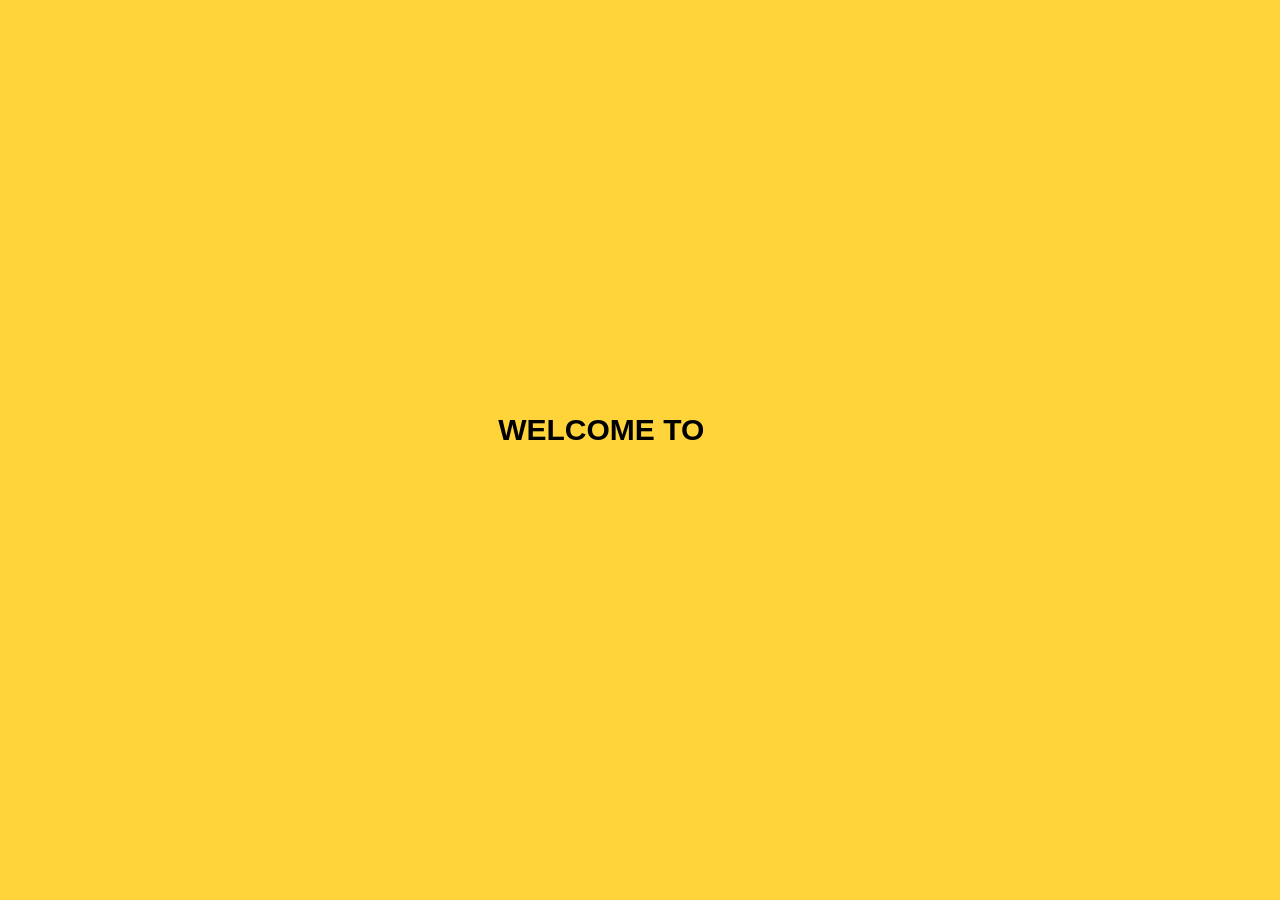
==== frontend/index.html @ 25b2861d "Initial PriyaMart project" ====
<!DOCTYPE html>
<html lang="en">
<head>
    <meta charset="UTF-8">
    <meta name="viewport" content="width=device-width, initial-scale=1.0">
    <title>PRIYAMART</title>
    <link rel="stylesheet" href="style.css">
</head>
<body>
    <div class="splash-screen">
    <h2 >WELCOME TO OUR</h2>
    <h1 >PRIYAMART</h1>
    <p>YOUR SMART MINI SUPER MARKET</p>
    </div>
    <div class="login-page">
        <div class="login-box">
            <h1>WELCOME BACK!!!!</h1>
            <p>Login to PriyaMart</p>
            <input typetext="text" id="username" placeholder="Enter your username or email">
             <small id="usernameError"></small>
            <input typetext="password" id="password" placeholder="Enter password">
            <small id="passwordError"></small>
            <button onclick="login()">Login</button>
            <p class="register-text">
                Don't have an account?
                <a href="register.html">Register</a>
            </p>

        </div>

    </div>
    <script src="script.js"></script>

</body>
</html>
---- frontend/style.css ----
body {
    margin: 0;
    font-family: Arial, sans-serif;
}

.splash-screen {
    height: 100vh;
    background: #ffd43b;

    display: flex;
    flex-direction: column;
    justify-content: center;
    align-items: center;
}

.splash-screen h2 {
    font-size: 30px;
    margin: 10px;
}

.splash-screen h1 {
    font-size: 60px;
    margin: 10px;
}

.splash-screen p {
    font-size: 20px;
    margin: 10px;
}
.splash-screen h2 {
    overflow:hidden;
    white-space:nowrap;
    width: 0;
    animation: welcome 2s steps(14) forwards;
}

@keyframes welcome {
    from {
        width: 0;
    }

    to {
        width: 17ch;
    }
}
.login-page{
    display:none;
    height:100vh;
    justify-content:center;
    align-items: center;
    background-color: #fff8dc;
    
}
.login-box{
    width:350px;
    padding:35px;
    background-color: white;
    border-radius:15px;
    text-align: center;
    box-shadow: 0 5px 20px rgba(0,0,0,0.15);
}
.login-box h2{
    margin-bottom:10px;
    font-size:30px;
}
.login-box p{
    margin-bottom:20px;
}

.login-box input{
    width:100%;
    padding:12px;
    margin-bottom:15px;
    border:1px solid #ccc;
    border-radius:8px;
    font-size:15px;
}
.login-box button{
    width:100%;
    padding:12px;
    border:none;
    border-radius:8px;
    background-color: #ffc107;
    font-size:16px;
    font-weight:bold;
    cursor:pointer;
}

.register-text{
    margin-top:20px;
    font-size:14px;

}

.register-text a{
    color:#d89b00;
    font-weight:bold;
}
#usernameError,
#passwordError{
    display: block;
    width:auto;
    height:auto;

    color:red;
    font-size:13px;
    text-align:left;
    border:none;
    outline:none;
    background: transparent;
    box-shadow: none;
    padding:0;
    margin:-8px 0 10px 0;
}

.register-page {
    margin:0;
    padding:0;
    width:100vw;
    min-height:100vh;
    display: flex;
    justify-content: center;
    align-items: center;
    background-color: #fff8dc;
    box-sizing:border-box;
}

.register-box {
    width: 350px;
    padding: 35px;
    background-color: white;
    border-radius: 15px;
    text-align: center;
    box-shadow: 0 5px 20px rgba(0,0,0,0.15);
    box-sizing:border-box;
}

.register-box h1 {
    margin-bottom: 10px;
    font-size: 30px;
}

.register-box p {
    margin-bottom: 20px;
}

.register-box input {
    width: 100%;
    padding: 12px;
    margin-bottom: 15px;
    border: 1px solid #ccc;
    border-radius: 8px;
    font-size: 15px;
    box-sizing: border-box;
}

.register-box button {
    width: 100%;
    padding: 12px;
    border: none;
    border-radius: 8px;
    background-color: #ffc107;
    font-size: 16px;
    font-weight: bold;
    cursor: pointer;
}

.login-text {
    margin-top: 20px;
    font-size: 14px;
}

.login-text a {
    color: #d89b00;
    font-weight: bold;
}

.register-box small {
    display: block;
    width: 100%;
    color: red;
    font-size: 13px;
    text-align: left;
    margin-top: -8px;
    margin-bottom: 10px;
}
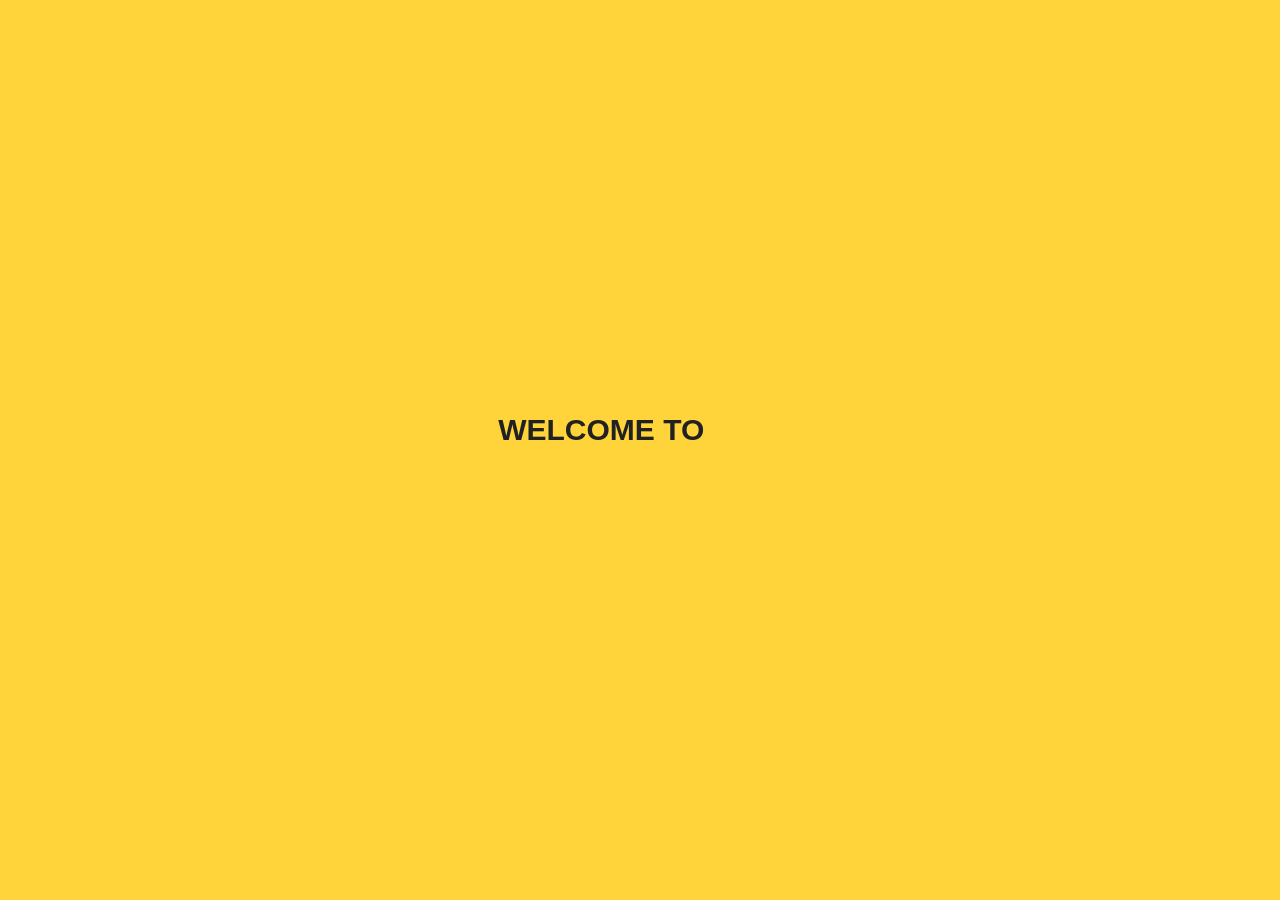
==== commit 63fdf288: "Complete PriyaMart shopping app with smart budget and cart" ====
--- a/frontend/index.html
+++ b/frontend/index.html
@@ -16,9 +16,9 @@
         <div class="login-box">
             <h1>WELCOME BACK!!!!</h1>
             <p>Login to PriyaMart</p>
-            <input typetext="text" id="username" placeholder="Enter your username or email">
+            <input type="text" id="username" placeholder="Enter your username or email">
              <small id="usernameError"></small>
-            <input typetext="password" id="password" placeholder="Enter password">
+            <input type="password" id="password" placeholder="Enter password">
             <small id="passwordError"></small>
             <button onclick="login()">Login</button>
             <p class="register-text">
--- a/frontend/style.css
+++ b/frontend/style.css
@@ -183,4 +183,955 @@
     text-align: left;
     margin-top: -8px;
     margin-bottom: 10px;
+}
+
+* {
+    box-sizing: border-box;
+}
+
+html {
+    scroll-behavior: smooth;
+}
+
+body {
+    margin: 0;
+    font-family: Arial, Helvetica, sans-serif;
+    background: #f5f6f8;
+    color: #212121;
+}
+
+.main-header {
+    min-height: 72px;
+    background: #ffc107;
+    display: flex;
+    align-items: center;
+    padding: 10px 5%;
+    gap: 30px;
+    position: sticky;
+    top: 0;
+    z-index: 1000;
+}
+
+.logo-area {
+    min-width: 170px;
+}
+
+.logo-area h1 {
+    margin: 0;
+    font-size: 28px;
+    font-weight: 800;
+}
+
+.logo-area span {
+    font-size: 11px;
+    font-weight: 600;
+}
+.main-search {
+    flex: 1;
+    display: flex;
+    background: white;
+    border-radius: 6px;
+    overflow: hidden;
+}
+
+.main-search input {
+    flex: 1;
+    border: none;
+    outline: none;
+    padding: 14px 16px;
+    font-size: 15px;
+}
+
+.search-btn {
+    border: none;
+    background: white;
+    padding: 0 20px;
+    cursor: pointer;
+    font-weight: 700;
+}
+
+.header-actions {
+    display: flex;
+    align-items: center;
+    gap: 22px;
+}
+
+.header-item {
+    display: flex;
+    flex-direction: column;
+    cursor: pointer;
+    white-space: nowrap;
+}
+
+.header-item span {
+    font-size: 11px;
+}
+
+.header-item strong {
+    font-size: 14px;
+}
+
+.cart-header {
+    position: relative;
+}
+
+#cartCount {
+    position: absolute;
+    top: -10px;
+    right: -10px;
+    background: #212121;
+    color: white;
+    border-radius: 50%;
+    min-width: 20px;
+    height: 20px;
+    display: flex;
+    justify-content: center;
+    align-items: center;
+}
+
+.logout-btn {
+    border: 1px solid #212121;
+    background: transparent;
+    padding: 9px 15px;
+    border-radius: 5px;
+    font-weight: 700;
+    cursor: pointer;
+}
+
+.category-nav {
+    background: white;
+    min-height: 45px;
+    padding: 0 5%;
+    display: flex;
+    align-items: center;
+    justify-content: center;
+    gap: 35px;
+    border-bottom: 1px solid #ddd;
+}
+
+.category-nav a {
+    text-decoration: none;
+    color: #333;
+    font-size: 14px;
+    font-weight: 600;
+}
+
+.category-nav a:hover {
+    color: #c48c00;
+}
+
+.category-nav .offers-link {
+    color: #d32f2f;
+}
+
+.hero-section {
+    width: 92%;
+    max-width: 1400px;
+    min-height: 360px;
+    margin: 22px auto;
+    border-radius: 12px;
+    background:
+        linear-gradient(
+            100deg,
+            #fff2b8 0%,
+            #ffe16b 55%,
+            #ffc107 100%
+        );
+    display: flex;
+    align-items: center;
+    justify-content: space-between;
+    padding: 45px 7%;
+    overflow: hidden;
+}
+
+.hero-content {
+    max-width: 650px;
+}
+
+.hero-small {
+    font-size: 12px;
+    letter-spacing: 2px;
+    font-weight: 800;
+}
+
+.hero-content h2 {
+    font-size: 46px;
+    line-height: 1.12;
+    margin: 12px 0;
+}
+
+.hero-content p {
+    font-size: 17px;
+    line-height: 1.6;
+    color: #555;
+}
+
+.hero-content button {
+    margin-top: 10px;
+    padding: 13px 27px;
+    border: none;
+    background: #212121;
+    color: white;
+    border-radius: 6px;
+    font-size: 15px;
+    font-weight: 700;
+    cursor: pointer;
+}
+
+.hero-content button:hover {
+    background: #000;
+}
+
+
+/* HERO OFFER */
+
+.hero-offer {
+    min-width: 230px;
+    text-align: center;
+    padding: 25px;
+}
+
+.hero-offer span {
+    font-size: 13px;
+    letter-spacing: 3px;
+}
+
+.hero-offer strong {
+    display: block;
+    font-size: 52px;
+    line-height: 1;
+    margin: 10px 0;
+}
+
+.hero-offer p {
+    margin: 0;
+}
+
+.benefits {
+    width: 92%;
+    max-width: 1400px;
+    margin: 0 auto 25px;
+    background: white;
+    display: grid;
+    grid-template-columns: repeat(4, 1fr);
+    border-radius: 8px;
+    border: 1px solid #e6e6e6;
+}
+
+.benefit-item {
+    display: flex;
+    align-items: center;
+    gap: 12px;
+    padding: 18px 20px;
+    border-right: 1px solid #eee;
+}
+
+.benefit-item:last-child {
+    border-right: none;
+}
+
+.benefit-item > span {
+    font-size: 23px;
+}
+
+.benefit-item strong {
+    display: block;
+    font-size: 14px;
+}
+
+.benefit-item p {
+    margin: 4px 0 0;
+    font-size: 12px;
+    color: #777;
+}
+
+
+.store-container {
+    width: 92%;
+    max-width: 1400px;
+    margin: auto;
+}
+
+.category-section,
+.products-section {
+    margin: 38px 0;
+}
+
+.section-heading {
+    display: flex;
+    align-items: end;
+    justify-content: space-between;
+    margin-bottom: 18px;
+}
+
+.section-heading h2 {
+    margin: 3px 0 0;
+    font-size: 25px;
+}
+
+.section-small {
+    margin: 0;
+    color: #a47700;
+    font-size: 11px;
+    letter-spacing: 1.5px;
+    font-weight: 800;
+}
+
+.section-heading a {
+    text-decoration: none;
+    color: #555;
+    font-size: 14px;
+}
+
+.category-grid {
+    display: grid;
+    grid-template-columns: repeat(5, 1fr);
+    gap: 15px;
+}
+
+.category-card {
+    background: white;
+    border: 1px solid #e3e3e3;
+    border-radius: 8px;
+    padding: 25px 15px;
+    text-align: center;
+    cursor: pointer;
+    transition: 0.2s;
+}
+
+.category-card:hover {
+    transform: translateY(-3px);
+    border-color: #ffc107;
+    box-shadow: 0 5px 15px rgba(0,0,0,0.08);
+}
+
+.category-icon {
+    font-size: 35px;
+    margin-bottom: 10px;
+}
+
+.category-card h3 {
+    margin: 5px 0;
+    font-size: 16px;
+}
+
+.category-card p {
+    margin: 0;
+    color: #777;
+    font-size: 12px;
+}
+
+.smart-budget {
+    margin: 40px 0;
+    background: #202124;
+    color: white;
+    border-radius: 10px;
+    padding: 35px 40px;
+    display: grid;
+    grid-template-columns: 1fr 1fr;
+    gap: 60px;
+    align-items: center;
+}
+
+.budget-label {
+    color: #ffc107;
+    font-size: 11px;
+    letter-spacing: 1.5px;
+    font-weight: 700;
+}
+
+.budget-info h2 {
+    font-size: 29px;
+    margin: 10px 0;
+}
+
+.budget-info p {
+    max-width: 500px;
+    line-height: 1.6;
+    color: #ccc;
+}
+
+.budget-control label {
+    display: block;
+    font-size: 13px;
+    margin-bottom: 8px;
+}
+
+.budget-input-row {
+    display: flex;
+    gap: 10px;
+}
+
+.rupee-input {
+    flex: 1;
+    display: flex;
+    background: white;
+    border-radius: 5px;
+    overflow: hidden;
+}
+
+.rupee-input span {
+    color: #333;
+    padding: 13px 0 13px 15px;
+}
+
+.rupee-input input {
+    width: 100%;
+    border: none;
+    outline: none;
+    padding: 13px 10px;
+    font-size: 15px;
+}
+
+.budget-input-row button {
+    border: none;
+    background: #ffc107;
+    padding: 0 22px;
+    border-radius: 5px;
+    font-weight: 700;
+    cursor: pointer;
+}
+
+.budget-summary {
+    margin-top: 20px;
+    display: grid;
+    grid-template-columns: 1fr 1fr;
+    gap: 10px;
+}
+
+.budget-summary div {
+    background: #303134;
+    padding: 15px;
+    border-radius: 5px;
+}
+
+.budget-summary span {
+    display: block;
+    color: #aaa;
+    font-size: 12px;
+    margin-bottom: 5px;
+}
+
+.budget-summary strong {
+    font-size: 19px;
+}
+
+
+.product-grid,
+#productList {
+    display: grid;
+    grid-template-columns: repeat(4, 1fr);
+    gap: 16px;
+}
+
+.product-card {
+    background: white;
+    border: 1px solid #e1e1e1;
+    border-radius: 8px;
+    padding: 18px;
+    min-height: 220px;
+    position: relative;
+    transition: 0.2s;
+}
+
+.product-card:hover {
+    box-shadow: 0 5px 18px rgba(0,0,0,0.10);
+    transform: translateY(-2px);
+}
+
+.product-card h3 {
+    font-size: 17px;
+    margin: 10px 0;
+}
+
+.product-card p {
+    color: #666;
+    font-size: 13px;
+}
+
+.product-card p:nth-of-type(2) {
+    color: #111;
+    font-size: 18px;
+    font-weight: 700;
+}
+
+.product-card button {
+    width: 100%;
+    margin-top: 10px;
+    padding: 11px;
+    border: 1px solid #e5aa00;
+    background: #ffd814;
+    border-radius: 20px;
+    font-weight: 700;
+    cursor: pointer;
+}
+
+.product-card button:hover {
+    background: #f7ca00;
+}
+
+.loading-products {
+    padding: 30px;
+    color: #777;
+}
+
+
+/* ================= CART ================= */
+
+.cart-section {
+    background: white;
+    border-radius: 9px;
+    border: 1px solid #e1e1e1;
+    padding: 28px;
+    margin: 40px 0;
+}
+
+.cart-title {
+    display: flex;
+    justify-content: space-between;
+    align-items: center;
+    border-bottom: 1px solid #eee;
+    padding-bottom: 15px;
+}
+
+.cart-title h2 {
+    margin: 4px 0;
+}
+
+.cart-badge {
+    font-size: 28px;
+}
+
+.empty-cart {
+    padding: 35px 10px;
+    text-align: center;
+    color: #777;
+}
+
+.cart-item {
+    display: flex;
+    justify-content: space-between;
+    align-items: center;
+    gap: 20px;
+    padding: 16px 5px;
+    border-bottom: 1px solid #eee;
+}
+
+.cart-item button {
+    border: 1px solid #ddd;
+    background: white;
+    border-radius: 5px;
+    padding: 8px 13px;
+    cursor: pointer;
+}
+
+.cart-item button:hover {
+    background: #f5f5f5;
+}
+
+.cart-total-area {
+    display: flex;
+    align-items: center;
+    justify-content: space-between;
+    margin-top: 25px;
+}
+
+.cart-total-area span {
+    color: #777;
+    font-size: 13px;
+}
+
+.cart-total-area h2 {
+    margin: 5px 0;
+    color: #111;
+}
+
+.checkout-btn {
+    border: none;
+    background: #ffc107;
+    padding: 14px 30px;
+    border-radius: 6px;
+    font-weight: 700;
+    font-size: 15px;
+    cursor: pointer;
+}
+
+.checkout-btn:hover {
+    background: #e5ac00;
+}
+
+.main-footer {
+    margin-top: 60px;
+    background: #202124;
+    color: white;
+    padding: 45px 6%;
+    display: grid;
+    grid-template-columns: 2fr 1fr 1fr 1.5fr;
+    gap: 40px;
+}
+
+.main-footer h2 {
+    color: #ffc107;
+    margin-top: 0;
+}
+
+.main-footer strong {
+    display: block;
+    margin-bottom: 14px;
+}
+
+.main-footer p,
+.main-footer a {
+    display: block;
+    color: #bbb;
+    font-size: 13px;
+    line-height: 1.7;
+    text-decoration: none;
+    margin: 5px 0;
+}
+
+.main-footer a:hover {
+    color: #ffc107;
+}
+
+.footer-bottom {
+    background: #171717;
+    color: #aaa;
+    text-align: center;
+    padding: 15px;
+    font-size: 12px;
+}
+
+
+@media (max-width: 1000px) {
+
+    .header-actions .header-item {
+        display: none;
+    }
+
+    .category-nav {
+        overflow-x: auto;
+        justify-content: flex-start;
+    }
+
+    .category-nav a {
+        white-space: nowrap;
+    }
+
+    .category-grid {
+        grid-template-columns: repeat(3, 1fr);
+    }
+
+    .product-grid,
+    #productList {
+        grid-template-columns: repeat(3, 1fr);
+    }
+
+    .smart-budget {
+        grid-template-columns: 1fr;
+        gap: 25px;
+    }
+}
+
+
+@media (max-width: 700px) {
+
+    .main-header {
+        flex-wrap: wrap;
+        gap: 10px;
+    }
+
+    .logo-area {
+        flex: 1;
+    }
+
+    .main-search {
+        order: 3;
+        flex-basis: 100%;
+    }
+
+    .hero-section {
+        padding: 35px 25px;
+        min-height: 300px;
+    }
+
+    .hero-content h2 {
+        font-size: 34px;
+    }
+
+    .hero-offer {
+        display: none;
+    }
+
+    .benefits {
+        grid-template-columns: 1fr 1fr;
+    }
+
+    .benefit-item {
+        border-bottom: 1px solid #eee;
+    }
+
+    .category-grid {
+        grid-template-columns: repeat(2, 1fr);
+    }
+
+    .product-grid,
+    #productList {
+        grid-template-columns: repeat(2, 1fr);
+    }
+
+    .main-footer {
+        grid-template-columns: 1fr 1fr;
+    }
+}
+
+
+@media (max-width: 450px) {
+
+    .category-grid,
+    .product-grid,
+    #productList {
+        grid-template-columns: 1fr;
+    }
+
+    .benefits {
+        grid-template-columns: 1fr;
+    }
+
+    .smart-budget {
+        padding: 25px 20px;
+    }
+
+    .budget-input-row {
+        flex-direction: column;
+    }
+
+    .budget-input-row button {
+        padding: 13px;
+    }
+
+    .cart-total-area {
+        align-items: stretch;
+        flex-direction: column;
+        gap: 15px;
+    }
+
+    .main-footer {
+        grid-template-columns: 1fr;
+    }
+}
+
+
+.hero-image {
+    width: 42%;
+    display: flex;
+    justify-content: center;
+    align-items: center;
+}
+
+.hero-image img {
+    width: 100%;
+    max-width: 430px;
+    height: 300px;
+    object-fit: contain;
+    display: block;
+    filter: drop-shadow(0 15px 20px rgba(0, 0, 0, 0.15));
+}
+
+
+@media (max-width: 700px) {
+    .hero-image {
+        width: 100%;
+        margin-top: 20px;
+    }
+
+    .hero-image img {
+        max-width: 280px;
+        height: 200px;
+    }
+}
+
+.category-image {
+    width: 100%;
+    height: 140px;
+    display: flex;
+    align-items: center;
+    justify-content: center;
+    margin-bottom: 15px;
+    overflow: hidden;
+    border-radius: 10px;
+    background: #ffffff;
+}
+
+.category-image img {
+    width: 100%;
+    height: 100%;
+    object-fit: contain;
+    transition: transform 0.3s ease;
+}
+
+.category-card:hover .category-image img {
+    transform: scale(1.08);
+}
+
+.category-card {
+    cursor: pointer;
+    transition: transform 0.25s ease,
+                box-shadow 0.25s ease;
+}
+
+.category-card:hover {
+    transform: translateY(-5px);
+    box-shadow: 0 10px 25px rgba(0, 0, 0, 0.12);
+}
+
+.product-card {
+    background: #ffffff;
+    border: 1px solid #e1e1e1;
+    border-radius: 12px;
+    overflow: hidden;
+    padding: 15px;
+    transition: transform 0.25s ease,
+                box-shadow 0.25s ease;
+}
+
+.product-card:hover {
+    transform: translateY(-5px);
+    box-shadow: 0 10px 25px rgba(0, 0, 0, 0.12);
+}
+
+.product-image {
+    width: 100%;
+    height: 180px;
+    display: flex;
+    justify-content: center;
+    align-items: center;
+    background: #ffffff;
+    margin-bottom: 15px;
+    overflow: hidden;
+}
+
+.product-image img {
+    width: 100%;
+    height: 100%;
+    object-fit: contain;
+    transition: transform 0.3s ease;
+}
+
+.product-card:hover .product-image img {
+    transform: scale(1.06);
+}
+
+.product-category {
+    font-size: 12px;
+    color: #777;
+    text-transform: uppercase;
+}
+
+.product-details h3 {
+    font-size: 18px;
+    margin: 8px 0;
+}
+
+.product-price {
+    font-size: 20px;
+    font-weight: 700;
+    margin: 10px 0 16px;
+}
+
+.product-details button {
+    width: 100%;
+    padding: 11px;
+    border: 1px solid #d99d00;
+    border-radius: 20px;
+    background: #ffd814;
+    font-weight: 600;
+    cursor: pointer;
+    transition: 0.2s;
+}
+
+.product-details button:hover {
+    background: #f7ca00;
+}
+.cart-item {
+    display: grid;
+    grid-template-columns: 1fr auto auto auto;
+    align-items: center;
+    gap: 25px;
+
+    background: #ffffff;
+    border: 1px solid #eeeeee;
+    border-radius: 12px;
+
+    padding: 18px 20px;
+    margin-bottom: 12px;
+}
+
+.cart-item p {
+    margin: 5px 0 0;
+    color: #777;
+    font-size: 14px;
+}
+
+
+
+.quantity-control {
+    display: flex;
+    align-items: center;
+    gap: 10px;
+
+    background: #f5f5f5;
+    padding: 5px;
+    border-radius: 20px;
+}
+
+.quantity-control button {
+    width: 30px;
+    height: 30px;
+
+    border: none;
+    border-radius: 50%;
+
+    background: #ffd814;
+    font-size: 18px;
+    font-weight: bold;
+
+    cursor: pointer;
+}
+
+.quantity-control button:hover {
+    background: #f7ca00;
+}
+
+.quantity-control span {
+    min-width: 22px;
+    text-align: center;
+    font-weight: 700;
+}
+
+
+.remove-btn {
+    border: none;
+    background: transparent;
+    color: #d32f2f;
+
+    font-weight: 600;
+    cursor: pointer;
+}
+
+.remove-btn:hover {
+    text-decoration: underline;
+}
+
+
+@media (max-width: 700px) {
+
+    .cart-item {
+        grid-template-columns: 1fr auto;
+        gap: 15px;
+    }
+
+    .quantity-control {
+        justify-self: start;
+    }
 }
